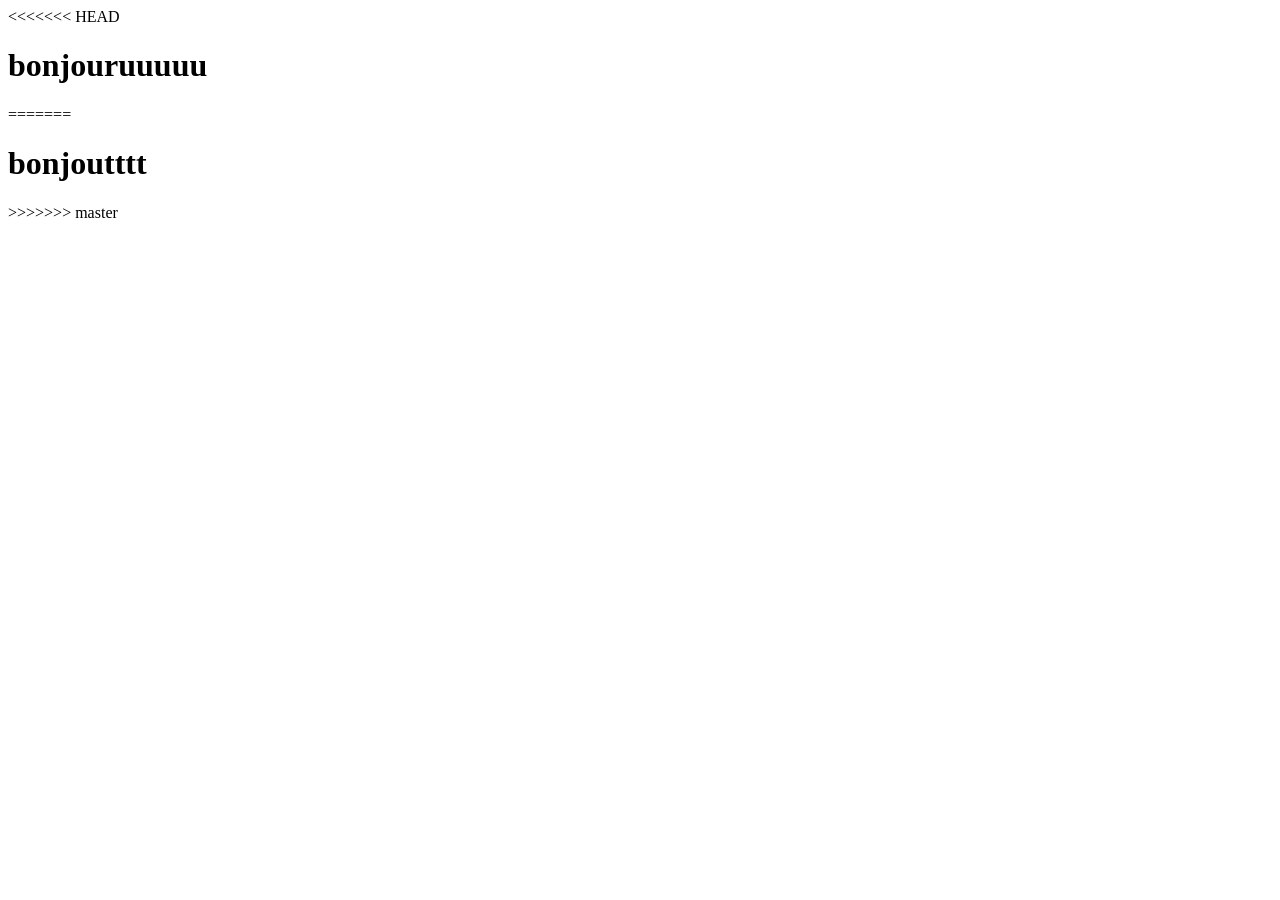
==== contact.html @ b915ac17 "changes finals" ====
<!DOCTYPE html>
<html lang="en">
<head>
    <meta charset="UTF-8">
    <meta name="viewport" content="width=device-width, initial-scale=1.0">
    <title>Document</title>
</head>
<body>
<<<<<<< HEAD
    <h1> bonjouruuuuu</h1>
=======
    <h1> bonjoutttt</h1>
>>>>>>> master
</body>
</html>
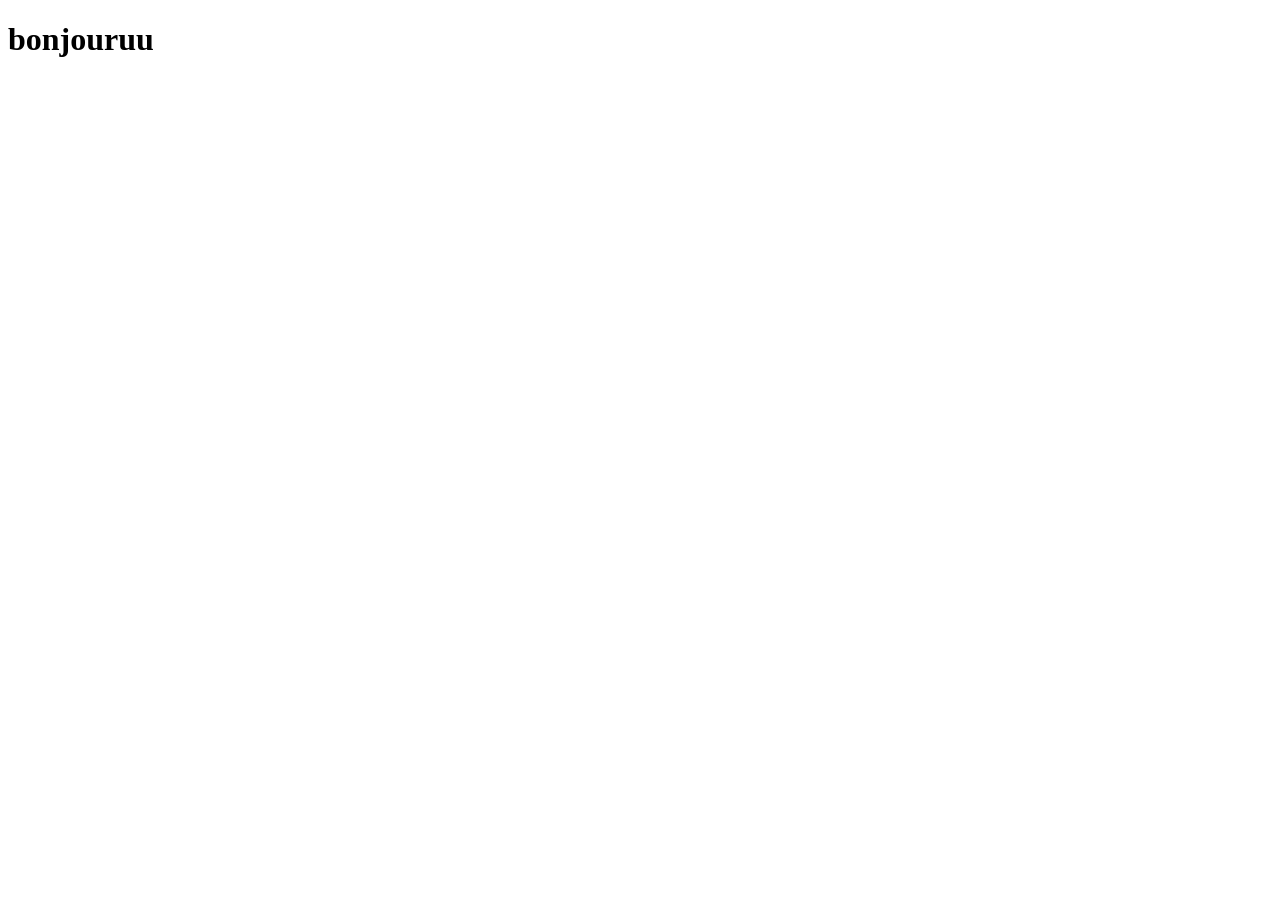
==== commit ca025b3f: "changes" ====
--- a/contact.html
+++ b/contact.html
@@ -6,10 +6,6 @@
     <title>Document</title>
 </head>
 <body>
-<<<<<<< HEAD
-    <h1> bonjouruuuuu</h1>
-=======
-    <h1> bonjoutttt</h1>
->>>>>>> master
+    <h1> bonjouruu</h1>
 </body>
 </html>
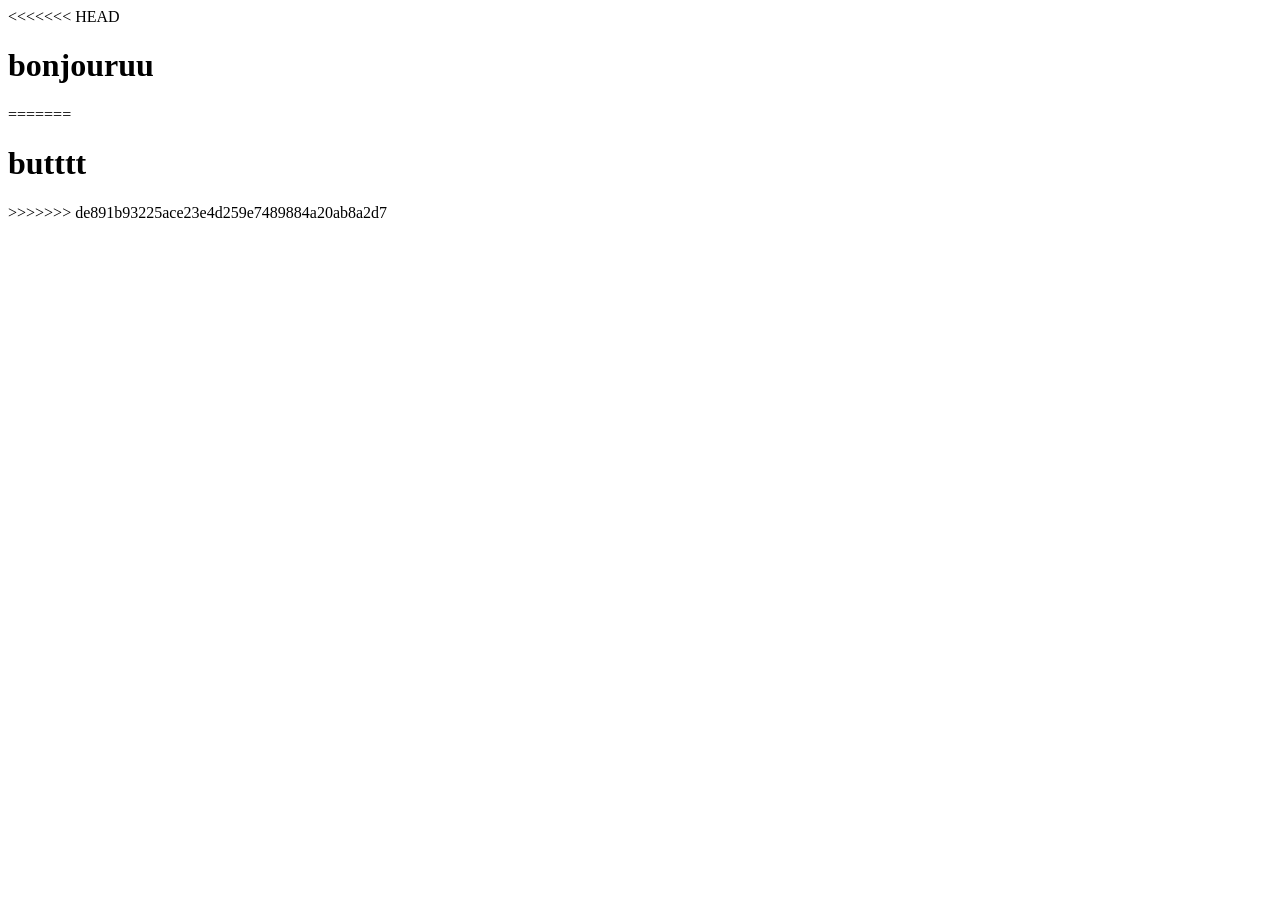
==== commit fbe94394: "changes 2 again" ====
--- a/contact.html
+++ b/contact.html
@@ -6,6 +6,10 @@
     <title>Document</title>
 </head>
 <body>
+<<<<<<< HEAD
     <h1> bonjouruu</h1>
+=======
+    <h1> butttt</h1>
+>>>>>>> de891b93225ace23e4d259e7489884a20ab8a2d7
 </body>
 </html>
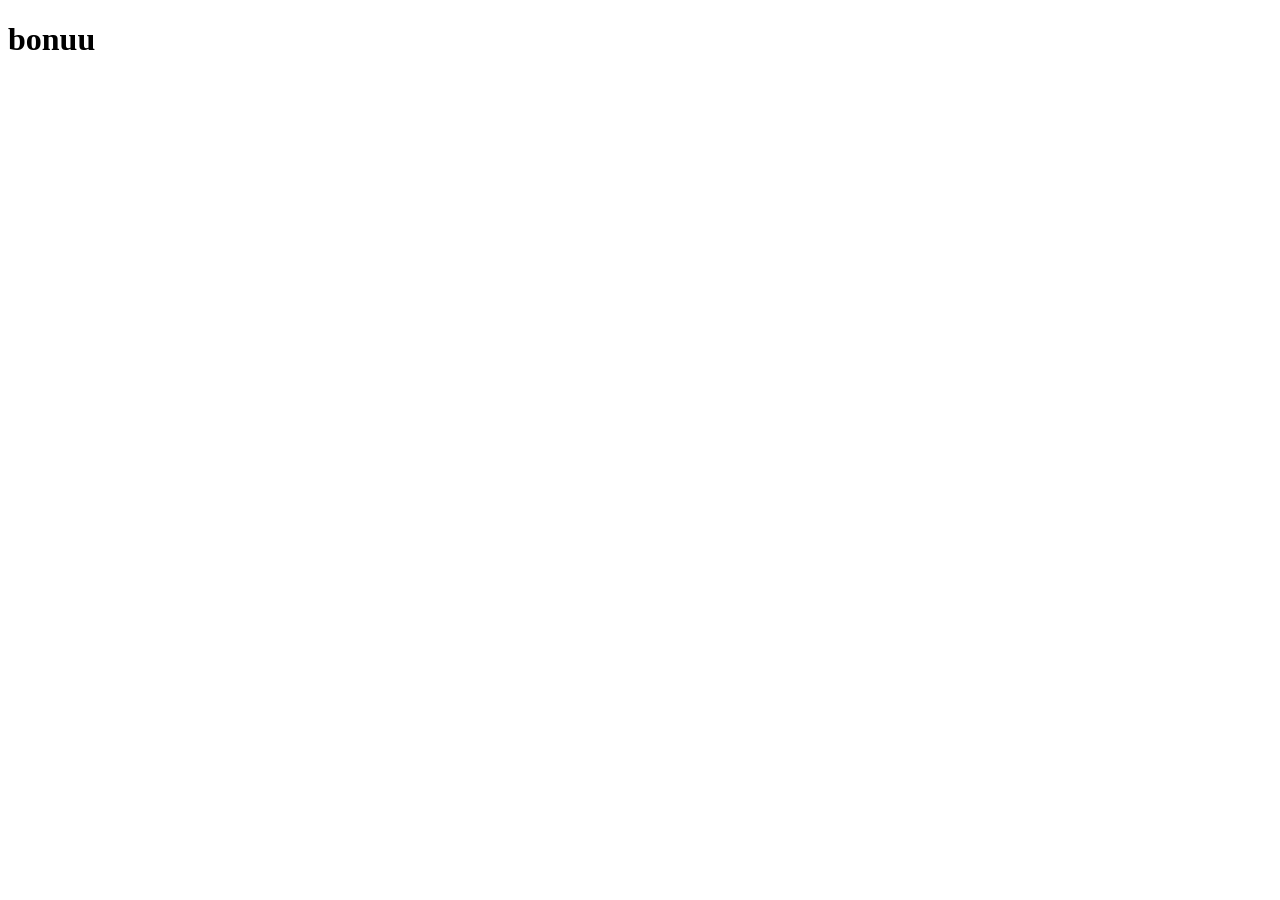
==== commit ce1bd5be: "testt" ====
--- a/contact.html
+++ b/contact.html
@@ -6,10 +6,6 @@
     <title>Document</title>
 </head>
 <body>
-<<<<<<< HEAD
-    <h1> bonjouruu</h1>
-=======
-    <h1> butttt</h1>
->>>>>>> de891b93225ace23e4d259e7489884a20ab8a2d7
+    <h1> bonuu</h1>
 </body>
 </html>
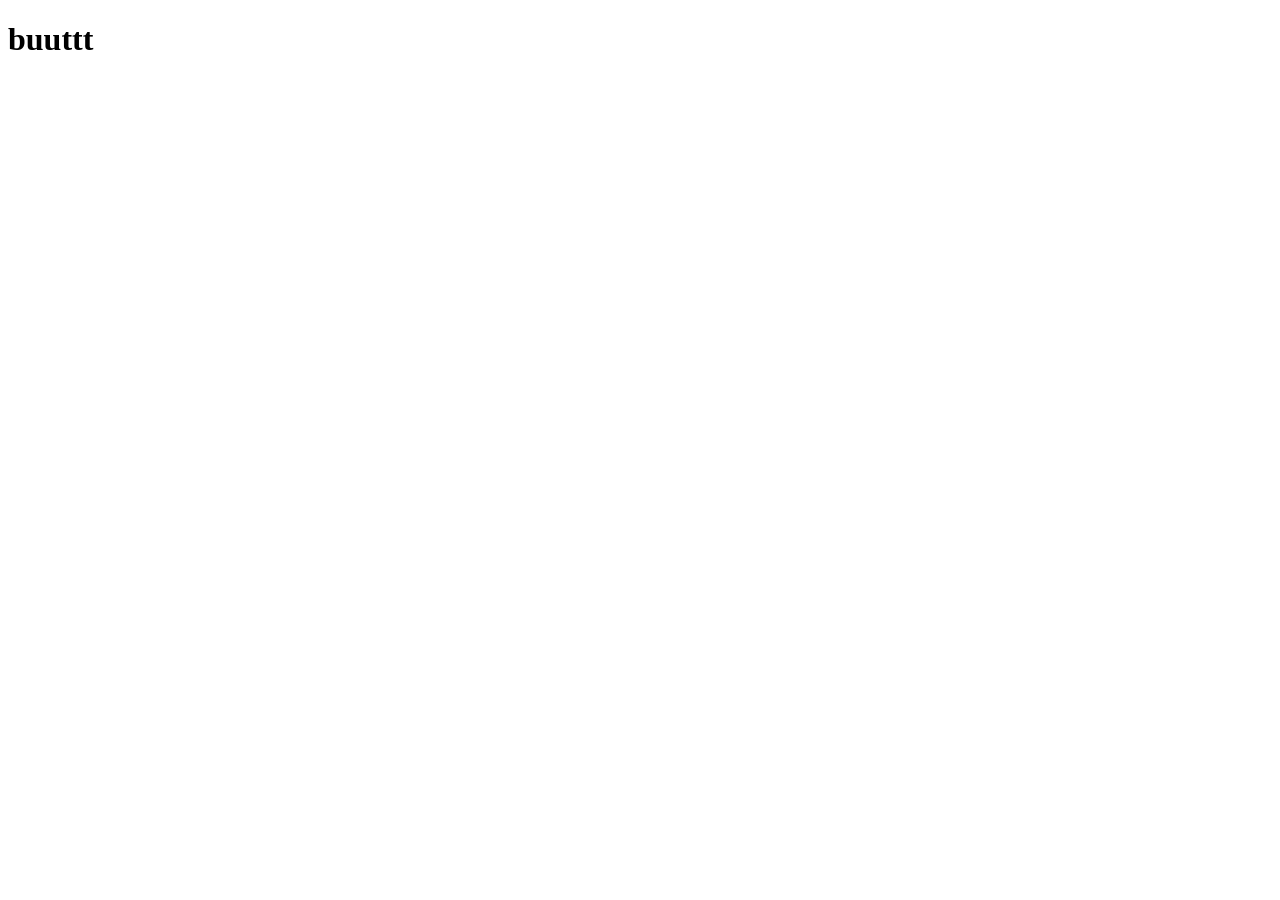
==== commit 495296cd: "changes 221" ====
--- a/contact.html
+++ b/contact.html
@@ -6,6 +6,6 @@
     <title>Document</title>
 </head>
 <body>
-    <h1> bonuu</h1>
+    <h1> buuttt</h1>
 </body>
 </html>
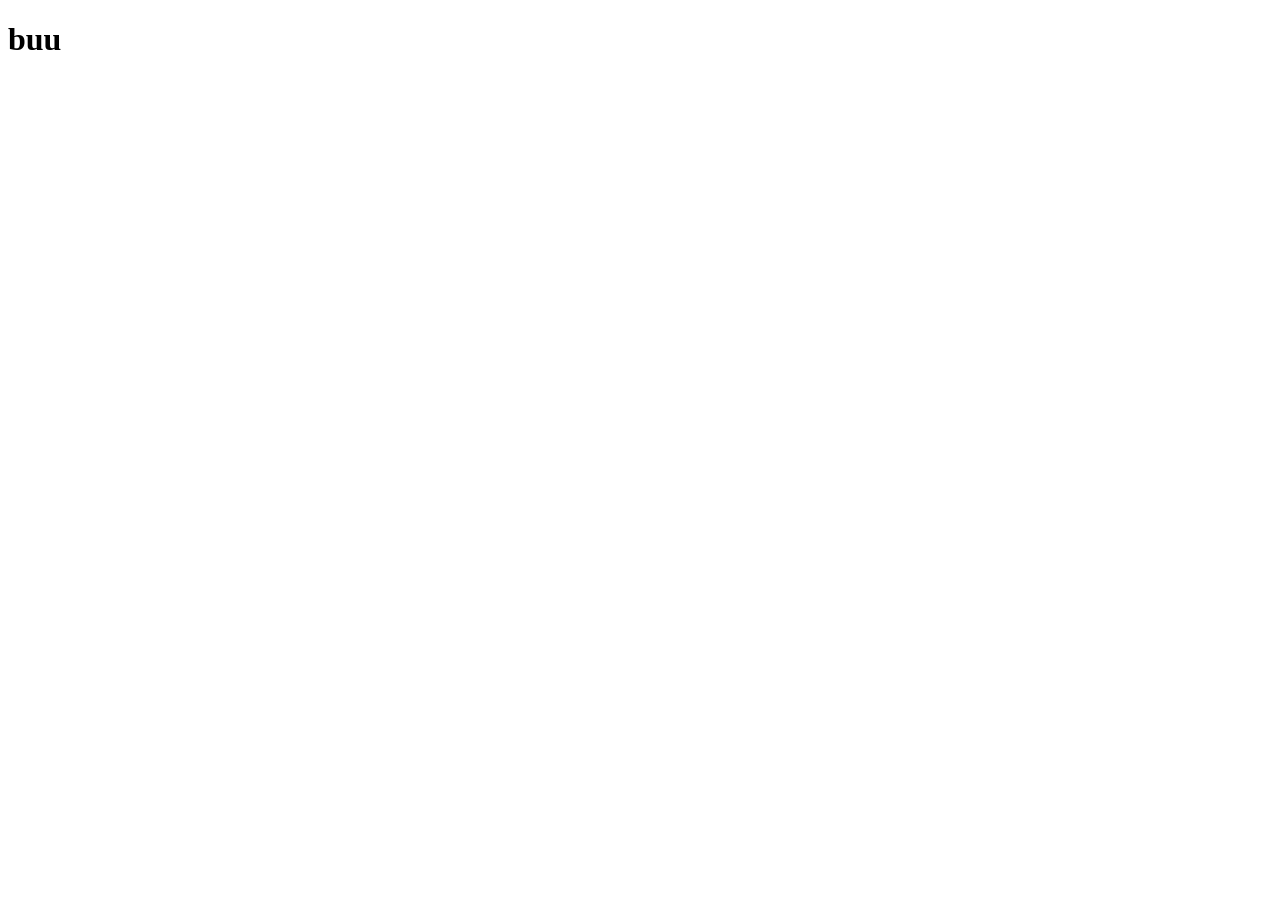
==== commit 54982428: "12" ====
--- a/contact.html
+++ b/contact.html
@@ -6,6 +6,6 @@
     <title>Document</title>
 </head>
 <body>
-    <h1> buuttt</h1>
+    <h1> buu</h1>
 </body>
 </html>
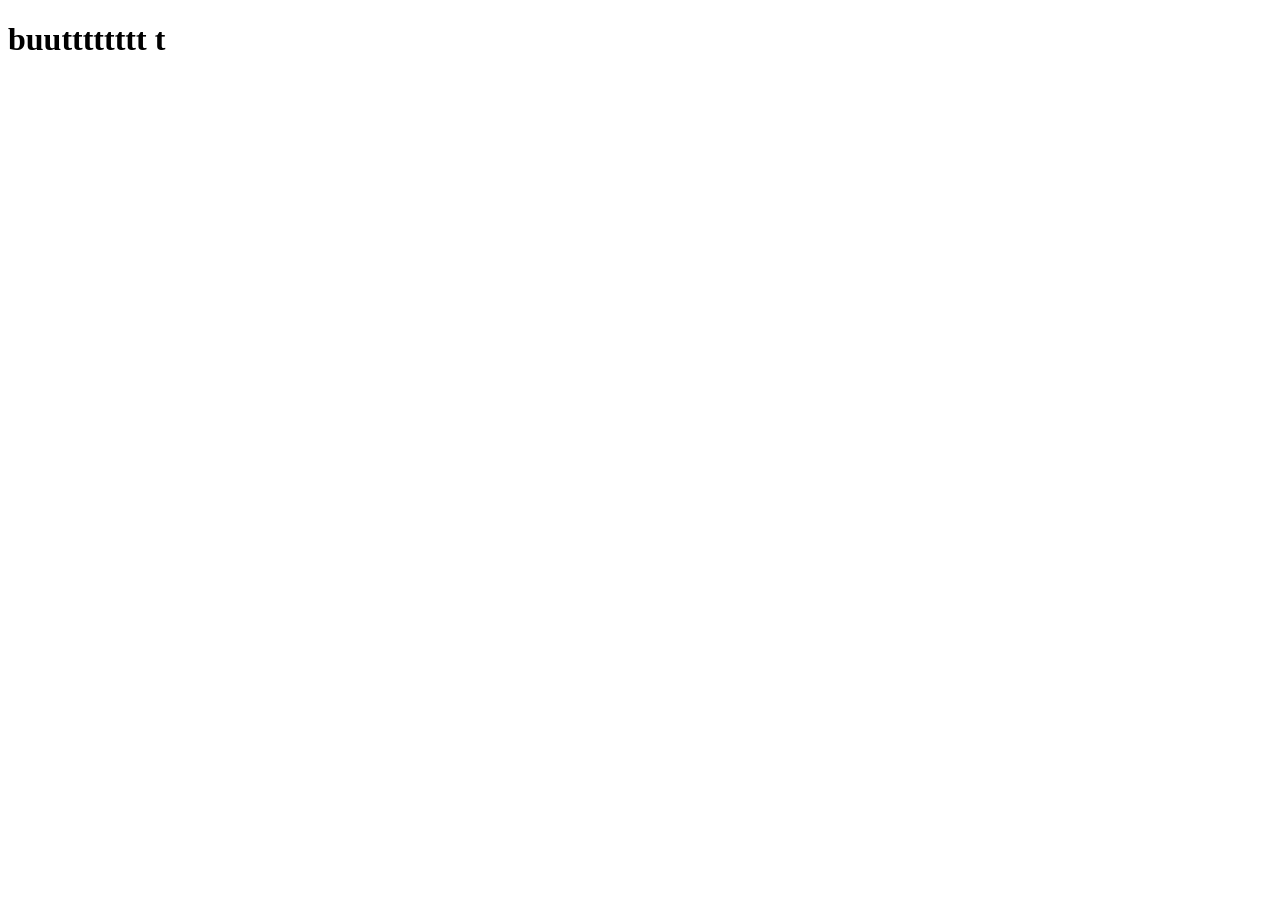
==== commit 028060af: "122" ====
--- a/contact.html
+++ b/contact.html
@@ -6,6 +6,7 @@
     <title>Document</title>
 </head>
 <body>
-    <h1> buu</h1>
+    <h1> buutttttttt
+        t</h1>
 </body>
 </html>
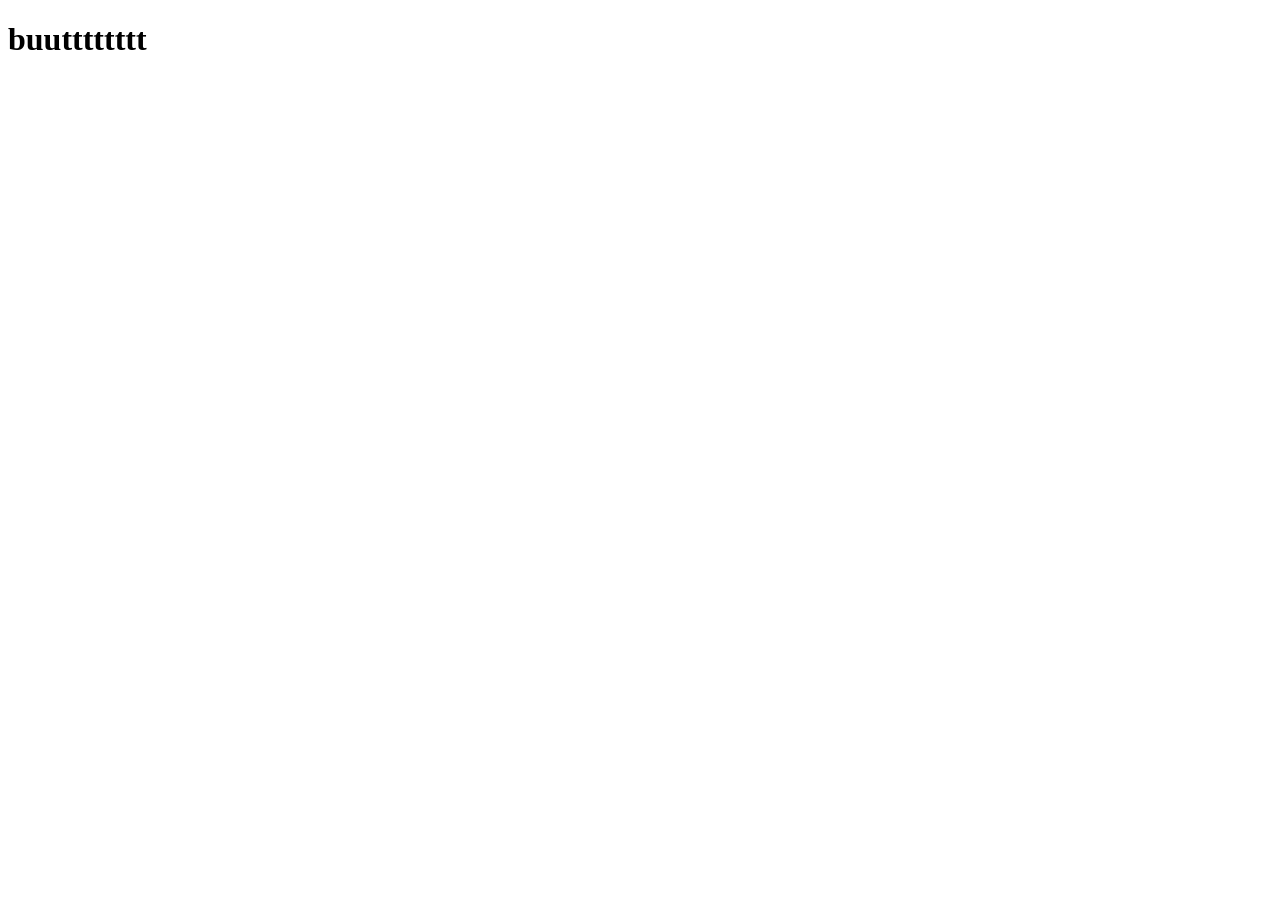
==== commit 454c5537: "11" ====
--- a/contact.html
+++ b/contact.html
@@ -6,7 +6,6 @@
     <title>Document</title>
 </head>
 <body>
-    <h1> buutttttttt
-        t</h1>
+    <h1> buutttttttt</h1>
 </body>
 </html>
